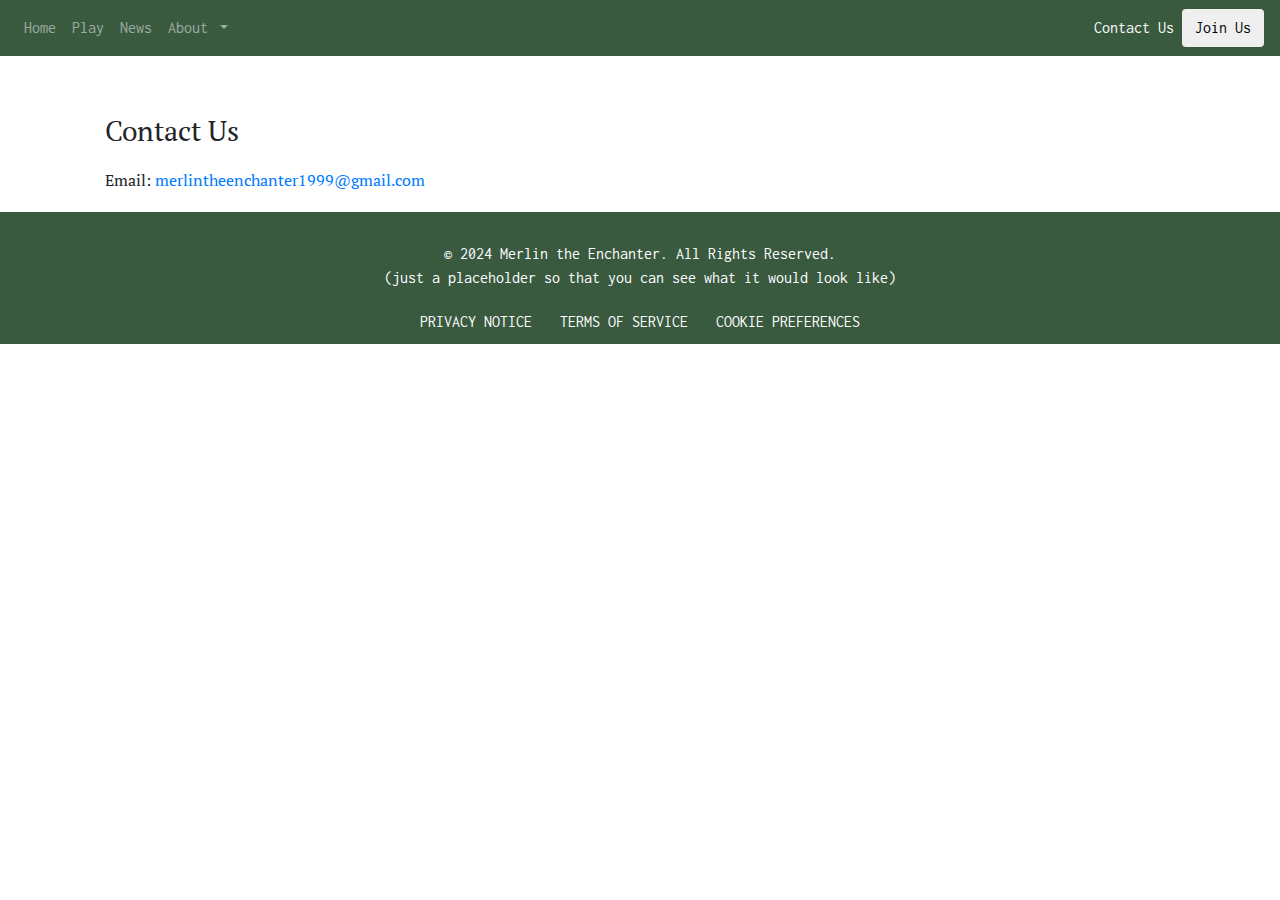
==== contact_us.html @ 6c57bcc4 "created contact us page(updated navbar), added legacy collaboration proposal & more info to homepage" ====
<!DOCTYPE html>
<html>
    <head>
        <title>Merlin the Enchanter</title>
        <link rel="stylesheet" href="https://cdn.jsdelivr.net/npm/bootstrap@4.0.0/dist/css/bootstrap.min.css" integrity="sha384-Gn5384xqQ1aoWXA+058RXPxPg6fy4IWvTNh0E263XmFcJlSAwiGgFAW/dAiS6JXm" crossorigin="anonymous">
        <link rel="stylesheet" href="https://cdnjs.cloudflare.com/ajax/libs/font-awesome/4.7.0/css/font-awesome.min.css">
        <link rel="stylesheet" href="merlin.css">
        <link rel="apple-touch-icon" sizes="180x180" href="apple-touch-icon.png">
        <link rel="icon" type="image/png" sizes="32x32" href="favicon-32x32.png">
        <link rel="icon" type="image/png" sizes="16x16" href="favicon-16x16.png">
        <link rel="manifest" href="site.webmanifest">
    </head>
    <body>
        <nav role="navigation" class="navbar navbar-expand-lg navbar-dark bg-custom sticky-top">
          <button class="navbar-toggler" type="button" data-toggle="collapse" data-target="#navbarSupportedContent" aria-controls="navbarSupportedContent" aria-expanded="false" aria-label="Toggle navigation">
            <span class="navbar-toggler-icon"></span>
          </button>
        
            <div class="collapse navbar-collapse" id="navbarSupportedContent">
              <ul class="navbar-nav mr-auto">
                <li class="nav-item">
                  <a class="nav-link" href="index.html">Home</a>
                </li>
                <li class="nav-item">
                  <a class="nav-link" href="play.html">Play</a>
                </li>
                <li class="nav-item">
                    <a class="nav-link" href="news.html">News</a>
                </li>
                <li class="nav-item dropdown">
                  <a class="nav-link dropdown-toggle" href="#" id="navbarDropdown" role="button" data-toggle="dropdown" aria-haspopup="true" aria-expanded="false">
                    About
                  </a>
                  <div class="dropdown-menu" aria-labelledby="navbarDropdown">
                    <a class="dropdown-item" href="faq.html">Game FAQ</a>
                    <a class="dropdown-item" href="team.html">Team</a>
                    <div class="dropdown-divider"></div>
                    <a class="dropdown-item" href="wiki.html">Wiki</a>
                  </div>
                </li>
              </ul>
              <ul class="navbar-nav ml-auto">
                <li class="nav-item active">
                  <a class="nav-link" href="contact_us.html">Contact Us <span class="sr-only">(current)</span></a>
                </li>
              </ul>
              <form class="form-inline my-2 my-lg-0" action="join_us.html">
                <button class="btn my-2 my-sm-0" type="submit">Join Us</button>
              </form>
            </div>
          </nav>
        
        <div class="container mt-5">
        
            <h3>Contact Us</h3>
            <p>Email: <a href="mailto:merlintheenchanter1999@gmail.com">merlintheenchanter1999@gmail.com</a></p>
        </div>
        
        

        <footer>
          <p>© 2024 Merlin the Enchanter. All Rights Reserved.<br>(just a placeholder so that you can see what it would look like)</p>
            <a href="#">PRIVACY NOTICE</a>
            <a href="#">TERMS OF SERVICE</a>
            <a href="#">COOKIE PREFERENCES</a>
        </footer>
        <script src="https://code.jquery.com/jquery-3.2.1.slim.min.js" integrity="sha384-KJ3o2DKtIkvYIK3UENzmM7KCkRr/rE9/Qpg6aAZGJwFDMVNA/GpGFF93hXpG5KkN" crossorigin="anonymous"></script>
        <script src="https://cdn.jsdelivr.net/npm/popper.js@1.12.9/dist/umd/popper.min.js" integrity="sha384-ApNbgh9B+Y1QKtv3Rn7W3mgPxhU9K/ScQsAP7hUibX39j7fakFPskvXusvfa0b4Q" crossorigin="anonymous"></script>
        <script src="https://cdn.jsdelivr.net/npm/bootstrap@4.0.0/dist/js/bootstrap.min.js" integrity="sha384-JZR6Spejh4U02d8jOt6vLEHfe/JQGiRRSQQxSfFWpi1MquVdAyjUar5+76PVCmYl" crossorigin="anonymous"></script>
    </body>
</html>
---- merlin.css ----
@import url('https://fonts.googleapis.com/css2?family=Inconsolata:wght@200..900&display=swap');
@import url('https://fonts.googleapis.com/css2?family=PT+Serif:ital,wght@0,400;0,700;1,400;1,700&display=swap');

body {
    font-family: "PT Serif", serif;
    font-optical-sizing: auto;
    font-weight: 400;
    font-style: normal;
}

header, footer, nav {
    font-family: "Inconsolata", monospace;
}

nav {
    background-color: #3A5A40;
}

li.dropdown a div a:active {
    background: #3A5A40;
}

h3 {
    padding-top: 10px;
}

p {
    font-size: 1em;
}

p, h3 {
    margin: 20px;
}

img.classic {
    padding-left: 20px;
    max-height: auto;
    max-width: 50%;
}

img.banner {
    width: 100%;
    height: 200px;
    object-fit: cover;
}

footer {
    text-align: center;
    background-color: #3A5A40;
    padding: 10px;
}

footer a {
    color: white;
    padding: 10px;
}

footer a:hover {
    color: white;
}

footer p {
    color: white;
}

ul {
    padding-left: 30px;
}

li:not(.nav-item) {
    padding: 10px;
}

div:has(> blockquote) {
    background-color: #ededed;
    margin-left: 20px;
    padding: 20px;
    border-radius: 5px;
}

blockquote + p {
    text-align: right;
}

.accordion .card {
    margin-bottom: 20px;
    border-radius: 8px; 
    border: 1px solid #3A5A40; 
}

.accordion .card-header {
    padding: 10px 20px; 
}

.accordion .card-body {
    padding: 15px; 
}

.accordion .btn-link {
    font-size: 1.1rem; 
    padding: 0; 
    text-decoration: none; 
}

.accordion .btn-link:after {
    content: "+";
    font-weight: 900;
    float: right;
}

#imageCarousel img {
    max-width: 600px;
    max-height: 400px;
    margin: 0 auto; 
}

.carousel-control-prev-icon,
.carousel-control-next-icon {
    background-color: rgba(0, 0, 0, 0.5); 
    margin: 20px;
}

.carousel-control-prev-icon,
.carousel-control-next-icon {
    width: 20px;
    height: 20px;
}
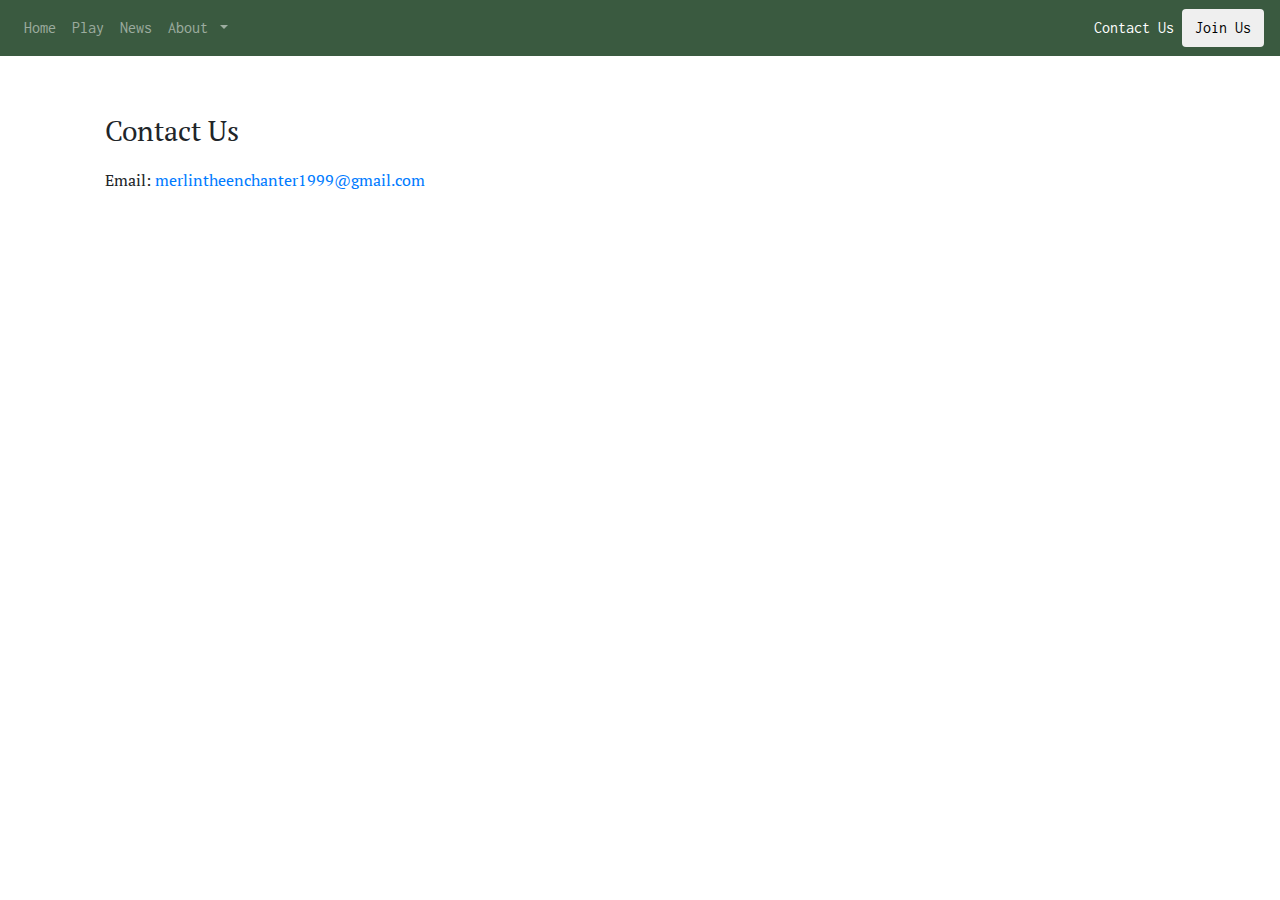
==== commit 59b38555: "footer removed, faq updated, news articles added" ====
--- a/contact_us.html
+++ b/contact_us.html
@@ -58,12 +58,13 @@
         
         
 
-        <footer>
-          <p>© 2024 Merlin the Enchanter. All Rights Reserved.<br>(just a placeholder so that you can see what it would look like)</p>
+        <!-- Footer -->
+        <!-- <footer class="bg-custom text-white text-center py-3">
+          <p>© 2024 Merlin the Enchanter. All Rights Reserved.</p>
             <a href="#">PRIVACY NOTICE</a>
             <a href="#">TERMS OF SERVICE</a>
             <a href="#">COOKIE PREFERENCES</a>
-        </footer>
+        </footer> -->
         <script src="https://code.jquery.com/jquery-3.2.1.slim.min.js" integrity="sha384-KJ3o2DKtIkvYIK3UENzmM7KCkRr/rE9/Qpg6aAZGJwFDMVNA/GpGFF93hXpG5KkN" crossorigin="anonymous"></script>
         <script src="https://cdn.jsdelivr.net/npm/popper.js@1.12.9/dist/umd/popper.min.js" integrity="sha384-ApNbgh9B+Y1QKtv3Rn7W3mgPxhU9K/ScQsAP7hUibX39j7fakFPskvXusvfa0b4Q" crossorigin="anonymous"></script>
         <script src="https://cdn.jsdelivr.net/npm/bootstrap@4.0.0/dist/js/bootstrap.min.js" integrity="sha384-JZR6Spejh4U02d8jOt6vLEHfe/JQGiRRSQQxSfFWpi1MquVdAyjUar5+76PVCmYl" crossorigin="anonymous"></script>
--- a/merlin.css
+++ b/merlin.css
@@ -108,6 +108,14 @@
     float: right;
 }
 
+.card-body p {
+    margin: 0px 0px 0px 0px;
+}
+
+.card-body ul li {
+    padding: 0px 0px 0px 0px;
+}
+
 #imageCarousel img {
     max-width: 600px;
     max-height: 400px;
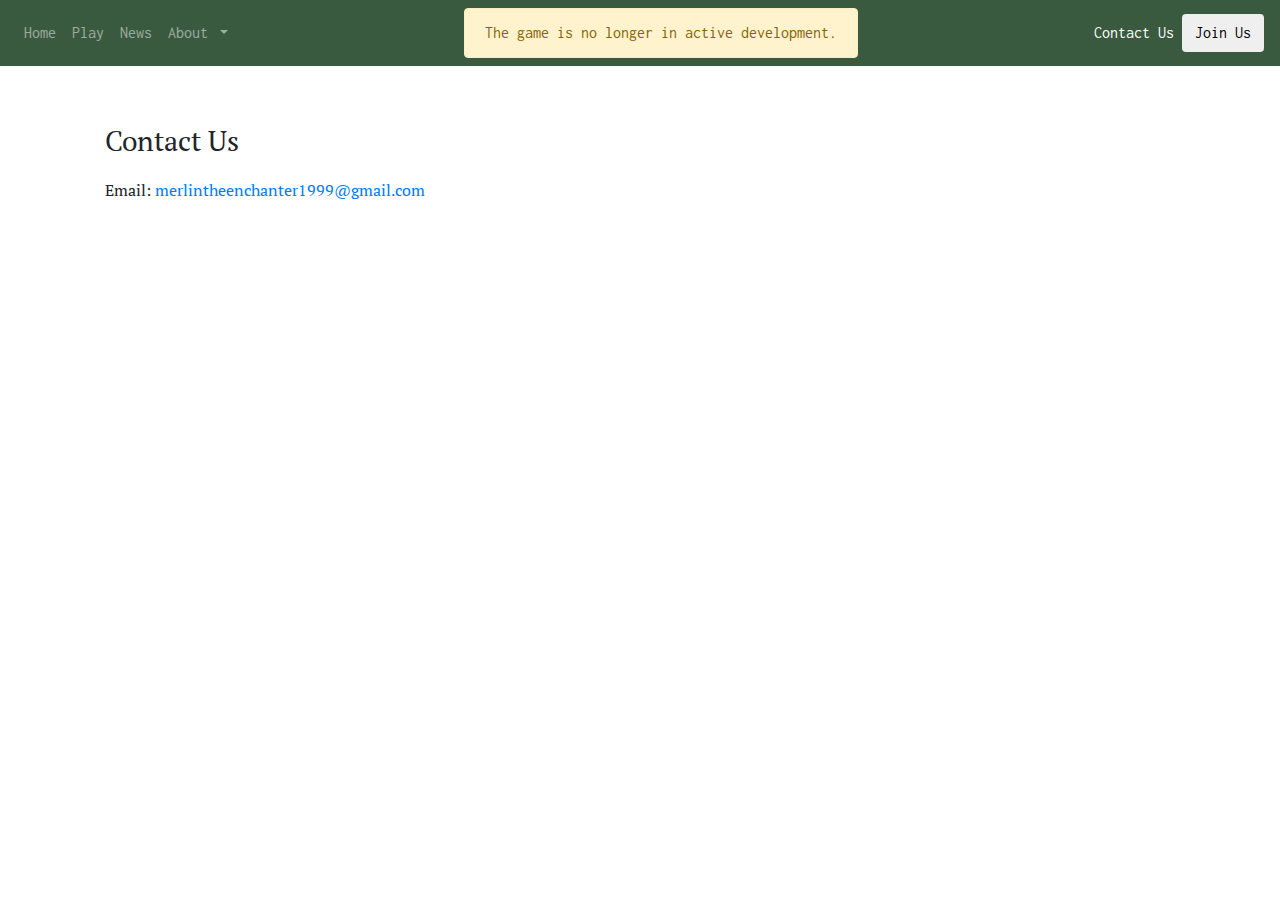
==== commit 8a0ed97e: "no longer in active development banner" ====
--- a/contact_us.html
+++ b/contact_us.html
@@ -39,6 +39,9 @@
                   </div>
                 </li>
               </ul>
+              <div class="alert alert-warning text-center w-95 mb-0" role="alert">
+                The game is no longer in active development.
+              </div>
               <ul class="navbar-nav ml-auto">
                 <li class="nav-item active">
                   <a class="nav-link" href="contact_us.html">Contact Us <span class="sr-only">(current)</span></a>
--- a/merlin.css
+++ b/merlin.css
@@ -103,7 +103,6 @@
 }
 
 .accordion .btn-link:after {
-    content: "+";
     font-weight: 900;
     float: right;
 }
